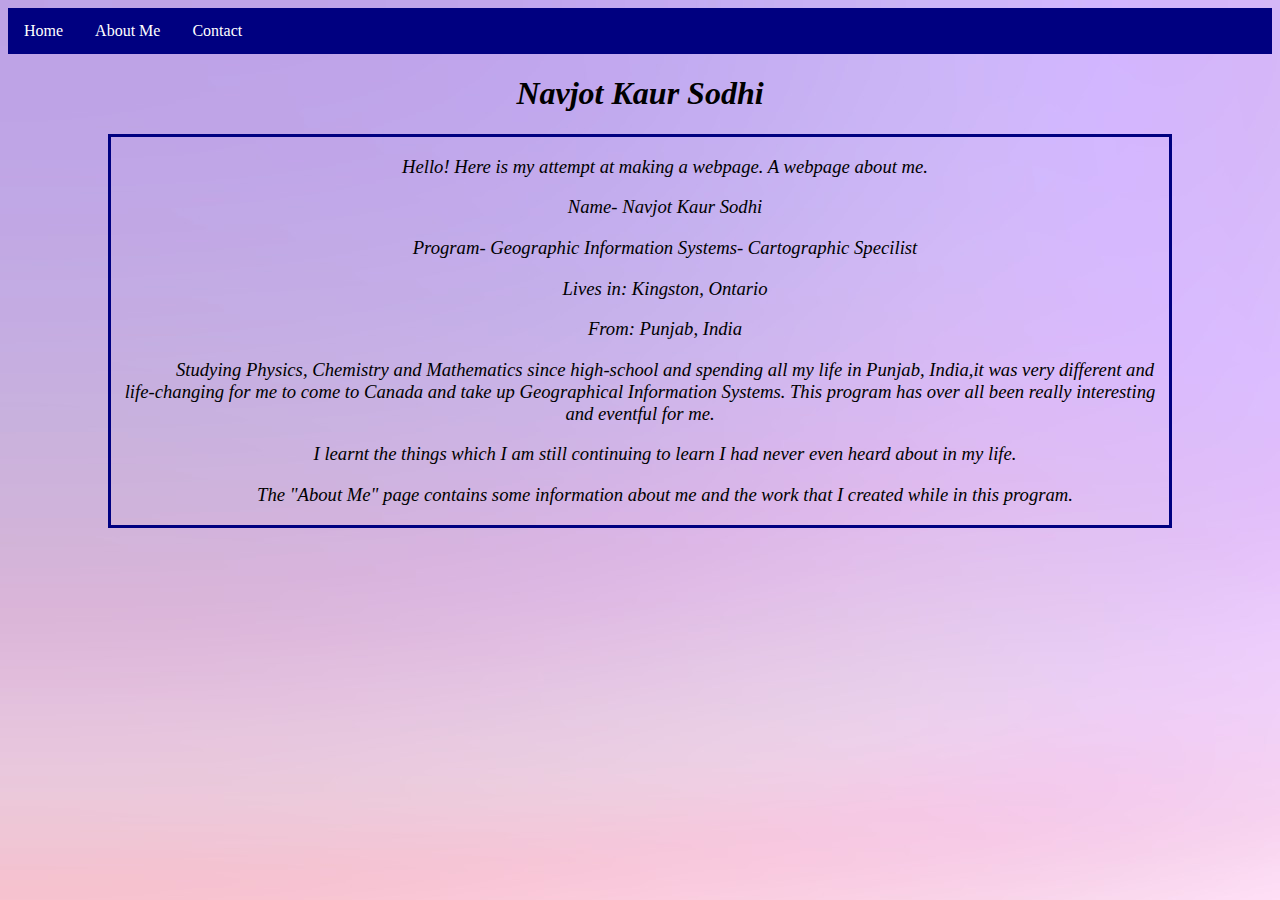
==== index.html @ 300b97c9 "Add files via upload" ====
<!DOCTYPE html>
<html lang="en">
<head>
<title>Personal Webpage Assignment</title>
<meta charset="UTF-8">
<meta name="viewport" content="width=device-width, initial-scale=1">
<link rel="stylesheet" href="index.css">

</head>
<body>

<ul>
	<li><a class="active" href="index.html">Home</a></li>
    <li><a href="aboutme.html">About Me</a></li>
    <li><a href="contact.html">Contact</a></li>
</ul>

<h1>Navjot Kaur Sodhi</h1>

<div class="intro">
<p>Hello! Here is my attempt at making a webpage. A webpage about me. </p>

<p> Name- Navjot Kaur Sodhi </p>

<p> Program- Geographic Information Systems- Cartographic Specilist
<p> Lives in: Kingston, Ontario </p>

<p> From: Punjab, India </p>

<p>Studying Physics, Chemistry and Mathematics since high-school and spending all my life in Punjab, India,it was very different and life-changing for me to come to Canada 
and take up Geographical Information Systems. This program has over all been really interesting and eventful for me. </p>

<p>I learnt the things which I am still continuing to learn I had never even heard about in my life. </p>

<p> 

<p>The "About Me" page contains some information about me and the work that I created while in this program. </p>

	</div>	

    

</body>
</html>
---- index.css ----
body {
	background-image: url("background.jpg");
	
}

h1 {
	text-align: center;
	color: black;
	font-style: italic;
	font-weight: bold;
}

/* Adapted from w3schools */

ul {
  list-style-type: none;
  margin: 0;
  padding: 0;
  overflow: hidden;
  background-color: navy;
}

a {
  float: left;
}

a {
  display: block;
  color: white;
  text-align: center;
  padding: 14px 16px;
  text-decoration: none;
}

a:hover {
  background-color: skyblue;
}

img {
  display: block;
  border-top: 100px;
  width: 400px;
  height: 400px;
  margin-bottom: 200px; 
}

.intro {
	text-indent: 50px;
	margin-left: 100px;
    margin-right: 100px;
	border-color: navy;
	border-style: solid;
	margin-top: 20px;
	margin-bottom: 70px;
	
}

p {
	font-style: italic;
	font-size: 14pt;
	color: black;
	text-align: center;
	
}

h2 {
	float: left;
	color: black;
	font-style: italic;
	font-size: 14pt;
	text-decoration: underline;
	
}
	
 /* Adapted from https://www.w3schools.com/css/css_table.asp */
 
table {
  font-family: "Trebuchet MS", Arial, Helvetica, sans-serif;
  border-collapse: collapse;
  width: 100%
}

table, td, th {
  border: 2px solid black;
  padding: 10px
  
}

table, th {
  padding-bottom: 15px;
  padding-top: 15px;
  background-color: #FEE8FF;
  
}

/* Adapted from https://www.w3schools.com/css/css_image_gallery.asp */

.gallery {
  margin: 20px;
  border: 1px solid #ccc;
  float: left;
  width: 250px;
  
}

.gallery:hover {
  border: 1px solid #777;
}

.gallery img {
  width: 100%;
  height: auto;
}

.desc {
  padding: 20px;
  text-align: center;
}

h3 {
	float: left;
	color: black;
	font-style: italic;
	font-size: 14pt;
	text-decoration: underline;
}


.phone {
	height: 60px;
	width: 60px;
	margin-right: 400px;
	
}

.number {
	text-indent: 20px;
	position: absolute;
	margin-left: 80px;
	margin-top: 50px;
    
}

.mail {
	height: 60px;
	width: 60px;
	margin-right: 400px;
	margin-top: 110px;
}

.email {
	text-indent: 20px;
	margin-right: 1150px;
}


.fb {
	height: 60px;
	width: 60px;
	margin-right: 300px;
	margin-top: 30px;
}
.facebook {
	text-indent: 20px;
	position: absolute;
	margin-left: 70px;
    
}

.insta {
	height: 60px;
	width: 60px;
	margin-right: 300px;
	margin-top: 80px;
	
}
.instagram {
	text-indent: 20px;
	position: absolute;
	margin-left: 70px;
    
}
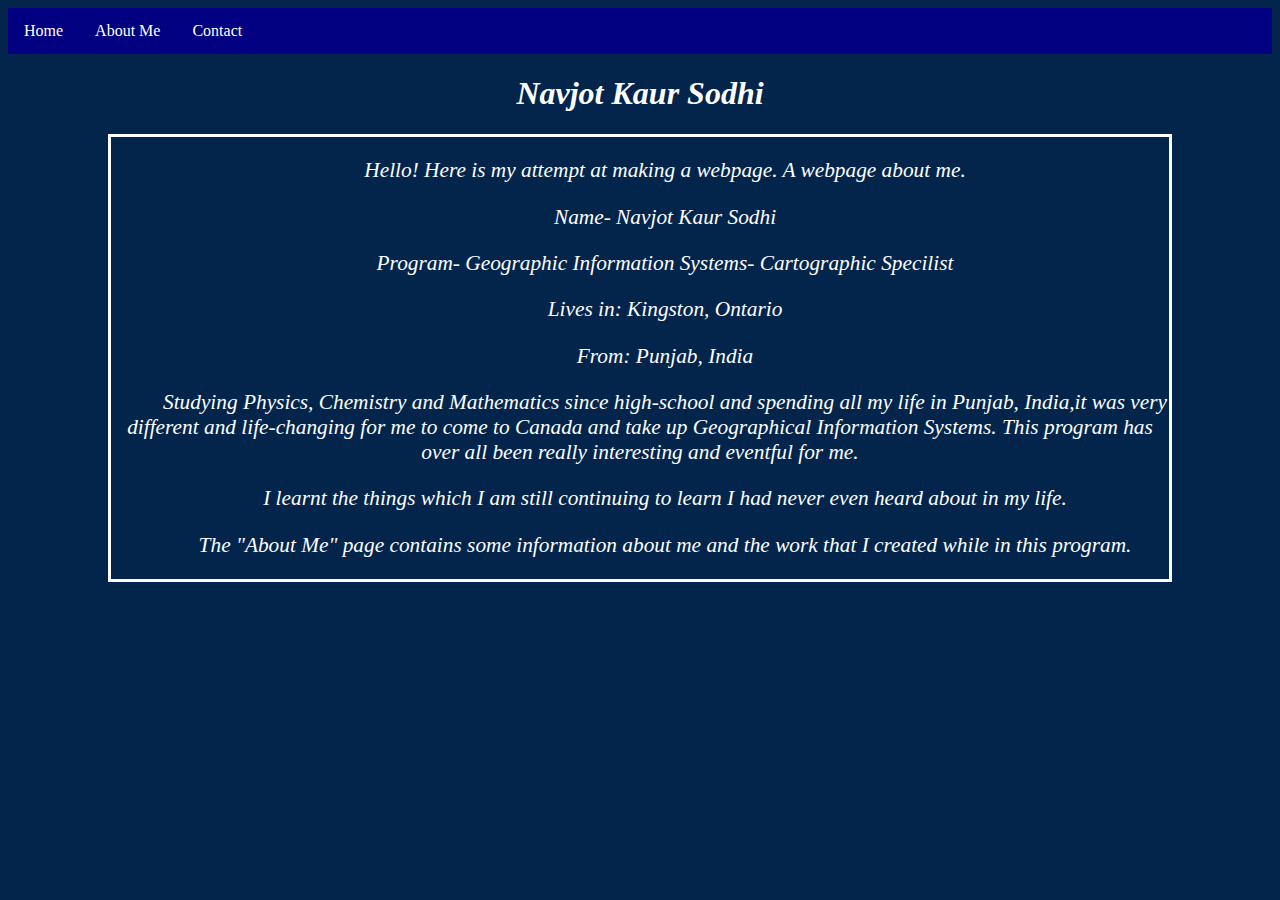
==== commit bc7126fc: "Update index.html" ====
--- a/index.html
+++ b/index.html
@@ -7,6 +7,9 @@
 <link rel="stylesheet" href="index.css">
 
 </head>
+
+<main role="main">
+
 <body>
 
 <ul>
@@ -41,5 +44,6 @@
     
 
 </body>
+</main>
 </html>
 
--- a/index.css
+++ b/index.css
@@ -1,13 +1,12 @@
 body {
-	background-image: url("background.jpg");
+	background-color: #03254c;
 	
 }
 
 h1 {
 	text-align: center;
-	color: black;
+	color: white;
 	font-style: italic;
-	font-weight: bold;
 }
 
 /* Adapted from w3schools */
@@ -33,7 +32,7 @@
 }
 
 a:hover {
-  background-color: skyblue;
+  background-color: black;
 }
 
 img {
@@ -48,7 +47,7 @@
 	text-indent: 50px;
 	margin-left: 100px;
     margin-right: 100px;
-	border-color: navy;
+	border-color: white;
 	border-style: solid;
 	margin-top: 20px;
 	margin-bottom: 70px;
@@ -57,17 +56,17 @@
 
 p {
 	font-style: italic;
-	font-size: 14pt;
-	color: black;
+	font-size: 16pt;
+	color: white;
 	text-align: center;
 	
 }
 
 h2 {
 	float: left;
-	color: black;
+	color: white;
 	font-style: italic;
-	font-size: 14pt;
+	font-size: 16pt;
 	text-decoration: underline;
 	
 }
@@ -97,14 +96,10 @@
 
 .gallery {
   margin: 20px;
-  border: 1px solid #ccc;
+  border: 1px solid white;
   float: left;
   width: 250px;
   
-}
-
-.gallery:hover {
-  border: 1px solid #777;
 }
 
 .gallery img {
@@ -115,11 +110,12 @@
 .desc {
   padding: 20px;
   text-align: center;
+  color: white;
 }
 
 h3 {
 	float: left;
-	color: black;
+	color: white;
 	font-style: italic;
 	font-size: 14pt;
 	text-decoration: underline;
@@ -184,3 +180,13 @@
 
 
 
+
+
+
+
+
+
+
+
+
+
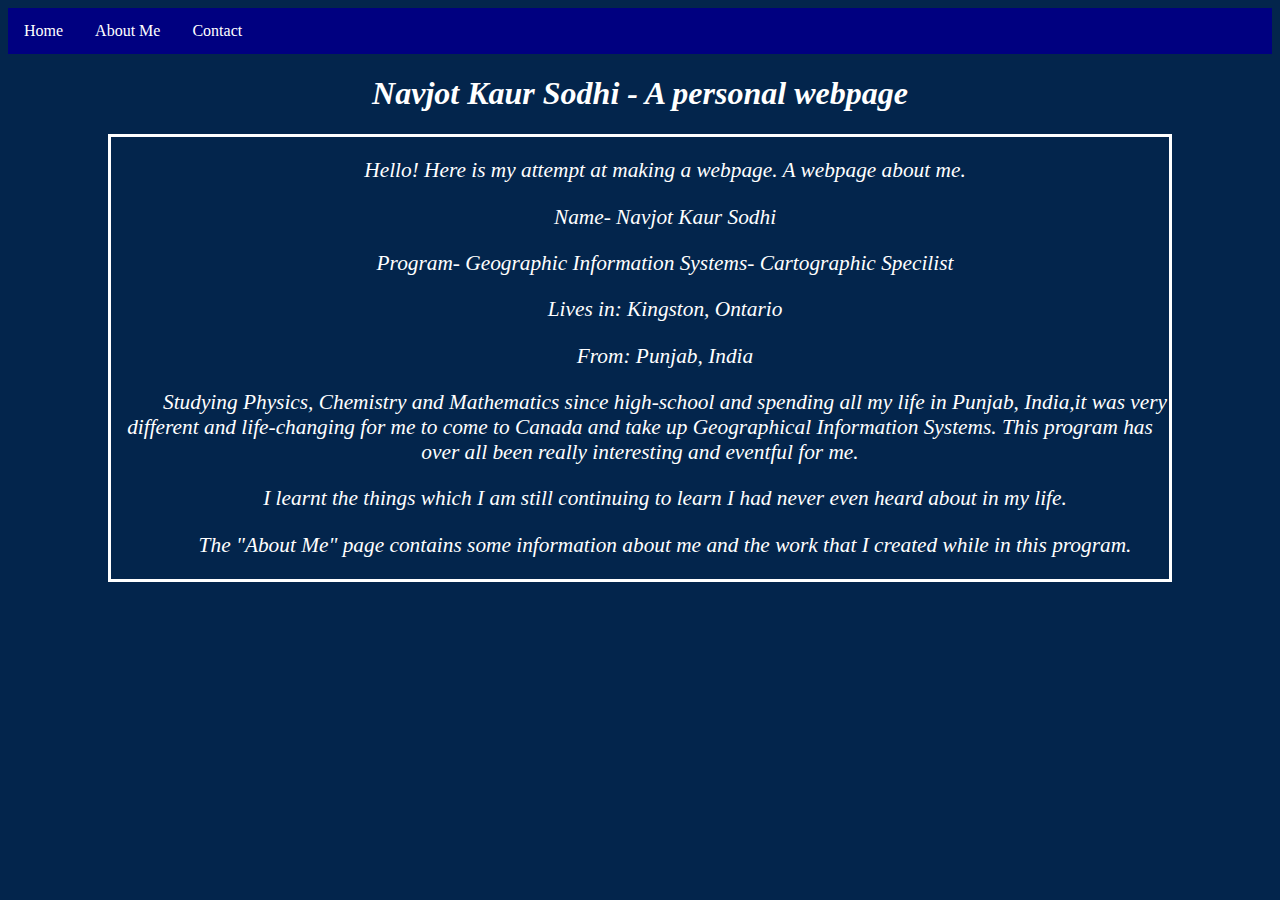
==== commit 83144611: "Update index.html" ====
--- a/index.html
+++ b/index.html
@@ -3,13 +3,14 @@
 <head>
 <title>Personal Webpage Assignment</title>
 <meta charset="UTF-8">
+<meta name="author" content="Navjot Kaur Sodhi">
+<meta name="description" content="A personal webpage and first attempt at making a webpage">
+<meta name'"keywords" content="HTML, CSS">
 <meta name="viewport" content="width=device-width, initial-scale=1">
 <link rel="stylesheet" href="index.css">
 
 </head>
-
 <main role="main">
-
 <body>
 
 <ul>
@@ -18,7 +19,7 @@
     <li><a href="contact.html">Contact</a></li>
 </ul>
 
-<h1>Navjot Kaur Sodhi</h1>
+<h1>Navjot Kaur Sodhi - A personal webpage</h1>
 
 <div class="intro">
 <p>Hello! Here is my attempt at making a webpage. A webpage about me. </p>
